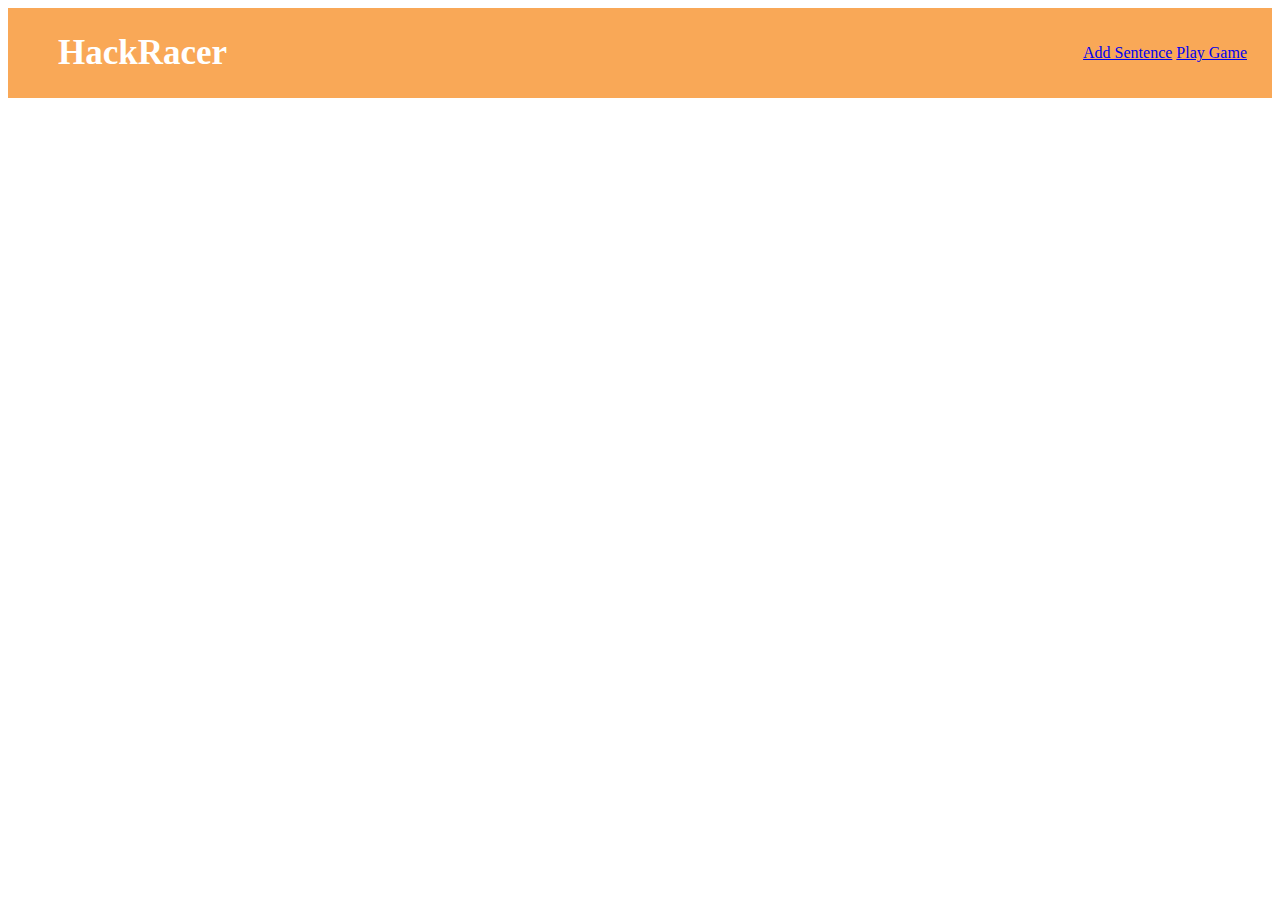
==== playGame.html @ a09e49d2 "Started HackRacer website" ====
<!DOCTYPE html>
<html lang="en">
<head>
    <meta charset="UTF-8">
    <meta name="viewport" content="width=device-width, initial-scale=1.0">
    <title>Play Game</title>
    <link rel="stylesheet" href="main.css">
    <style>
        h2 {text-align: center;}
        p {text-align: center;}
        div {text-align: center;}
    </style>
</head>
<body>
    <div id="navbar">
        <div class = "title">
            <a href="index.html">HackRacer</a> 
        </div>
        <div class ="nav-buttons"> 
            <a href="createSentence.html">Add Sentence</a> 
            <a href="playGame.html">Play Game</a> 
        </div>
    </div>
</body>
</html>
---- main.css ----
#navbar{
    background-color: #f9a857;
    display: flex; /*just a way of format*/
    justify-content: space-between;
    align-items: center; /*vertical alignment within the section*/
    margin-bottom: 35px; /*distance to bottom neighbor*/
    padding: 25px; /*top and bottom space*/

}

.title a{
    color: white;
    font-size: 35px;
    margin-left: 25px;
    text-decoration: none;
    font-weight: bold;
}

.nav-buttons a {
    
}
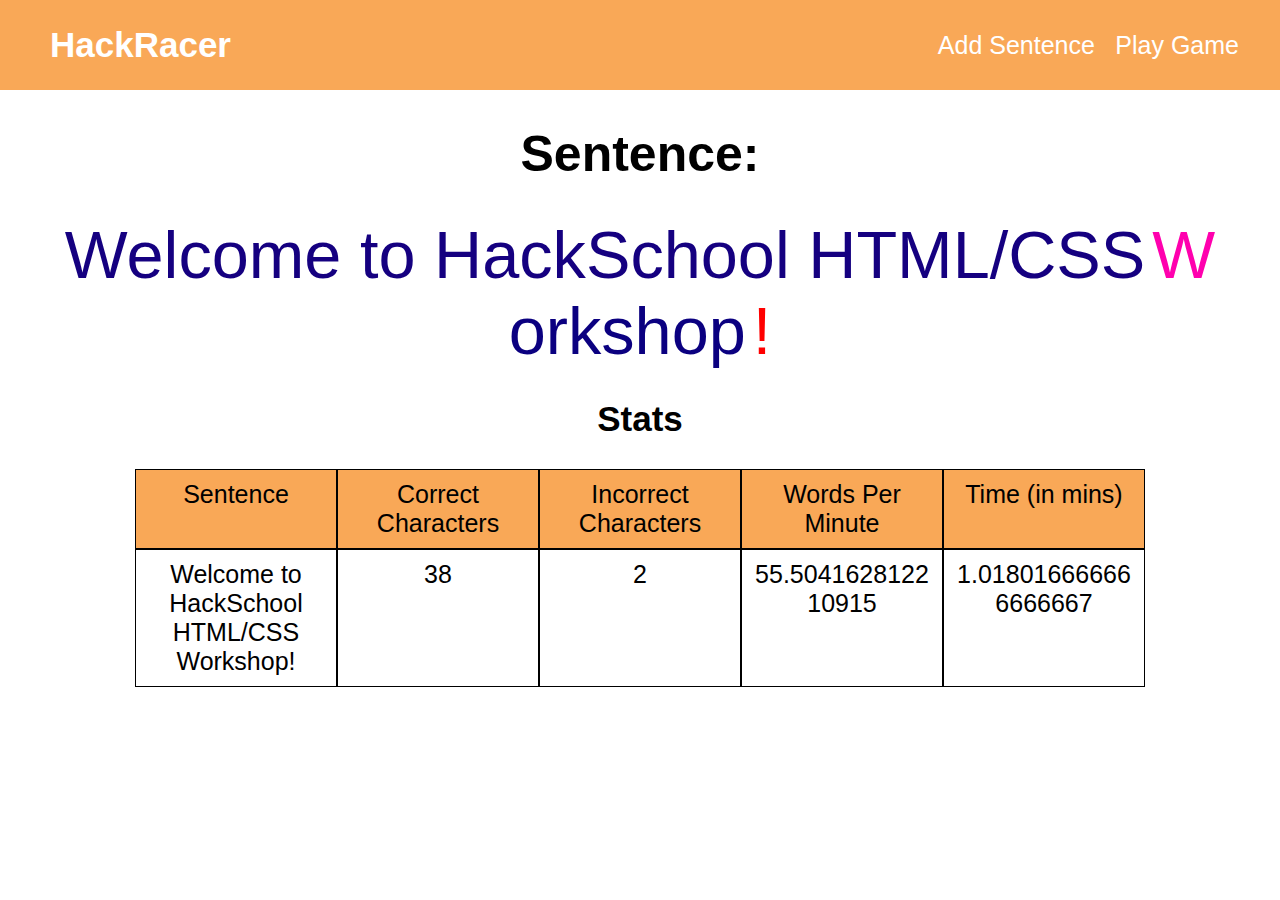
==== commit b0286dee: "added stat table" ====
--- a/playGame.html
+++ b/playGame.html
@@ -21,5 +21,29 @@
             <a href="playGame.html">Play Game</a> 
         </div>
     </div>
+    <div id = "sentence">
+        <h1>Sentence: </h1>
+        <span style="color:rgb(21, 0, 128); font-size:50pt">Welcome to HackSchool HTML/CSS</span>
+            <span style="color:#ff00ae; font-size:50pt">W</span>
+            <span style="color:rgb(11, 0, 128); font-size:50pt">orkshop</span>
+            <span style="color:#FF0000; font-size:50pt">!</span>
+    </div>
+    <h3 class="stats_header">Stats</h3> <!--stats in row form-->
+    <div class="stats">
+        <div class="row header">
+            <p class="cell">Sentence</p>
+            <p class="cell">Correct Characters</p>
+            <p class="cell">Incorrect Characters</p>
+            <p class="cell">Words Per Minute</p>
+            <p class="cell">Time (in mins)</p>
+        </div>
+        <div class="row">
+            <p class="cell">Welcome to HackSchool HTML/CSS Workshop!</p>
+            <p class="cell">38</p>
+            <p class="cell">2</p>
+            <p class="cell">55.504162812210915</p>
+            <p class="cell">1.018016666666666667</p>
+        </div>
+    </div>
 </body>
 </html>--- a/main.css
+++ b/main.css
@@ -1,7 +1,19 @@
+body {
+    margin: 0;
+    font-family: -apple-system, BlinkMacSystemFont, 'Segoe UI', 'Roboto', 'Oxygen',
+    'Ubuntu', 'Cantarell', 'Fira Sans', 'Droid Sans', 'Helvetica Neue',
+    sans-serif;
+    -webkit-font-smoothing: antialiased;
+    -moz-osx-font-smoothing: grayscale;
+}
+
+
+
+/* Navbar Styling */
 #navbar{
     background-color: #f9a857;
     display: flex; /*just a way of format*/
-    justify-content: space-between;
+    justify-content: space-between; /*horizontal alignment within the section*/
     align-items: center; /*vertical alignment within the section*/
     margin-bottom: 35px; /*distance to bottom neighbor*/
     padding: 25px; /*top and bottom space*/
@@ -12,10 +24,173 @@
     color: white;
     font-size: 35px;
     margin-left: 25px;
-    text-decoration: none;
-    font-weight: bold;
+    text-decoration: none; /*underline, overlines, etc*/
+    font-weight: bold; /*lightness/boldness of font*/
 }
 
 .nav-buttons a {
-    
+     /*
+    - Change font color to white
+    - Set font size to 25px
+    - Add a right margin of 16px
+    - Get rid of the link underline with text-decoration
+    */
+    color: white;
+    font-size: 25px;
+    margin-right: 16px;
+    text-decoration: none;
+}
+
+/* Homepage Styling */
+
+.imageCenter {
+    /*
+    -for the image
+    - Display as block which takes up entire container space
+    - Set margin-left and margin-right to auto to center
+    */
+    display: block;
+    margin-left: auto;
+    margin-right: auto;
+}  
+
+.welcome {
+    font-size: 25px;
+}
+
+/* HackRacer Game Page Styling */
+
+#sentence {
+    /*
+    - Display as block which takes up entire container space
+    - Centers text
+    - Change font-size to 25px
+    */
+    display: block;
+    text-align: center;
+    font-size: 25px;
+}
+
+.stats_header {
+    /*
+    - Display as block which takes up entire container space
+    - Centers text
+    - Sets margin 30px vertically and 0px horizontally
+    */
+    font-size: 35px;
+    text-align: center;
+    margin: 30px 0px;
+}
+
+.stats {
+    /*
+    - Use flexbox
+    - Align items in the center horizontally
+    - Makes all items into columns
+    - Set font size to 25px
+    */
+    display: flex;
+    align-items: center;
+    flex-direction: column;
+    font-size: 25px;
+}
+
+.row {
+    /*
+    - Use flexbox
+    - Makes all items into rows
+    */
+    display: flex;
+    flex-direction: row;
+}
+
+.cell {
+    /*
+    - Set width to 180px
+    - Remove any spacing with 0px margin
+    - Add padding of 10px
+    - Create black solid border around cell
+    - Break words if it goes past the cell width
+    */
+    width: 180px;
+    margin: 0px;
+    padding: 10px;
+    border: 1px solid black;
+    word-wrap: break-word;
+}
+
+.header .cell {
+    background-color: #f9a857;
+}
+
+/* Create a Sentence Page Styling */
+
+.create-sentence {
+    /*
+    - Make it a flex container where items are spaced evenly and aligned to the center
+    */
+    display: flex;
+    justify-content: space-evenly;
+    align-items: center;
+}
+
+.sentence-form {
+    /*
+    - Make it a flex container where items arranged in a column and aligned to the center
+    */
+    display: flex;
+    flex-direction: column;
+    align-items: center;
+}
+
+.form-row {
+    /*
+    - Add a 16px bottom margin
+    */
+    margin-bottom: 16px;
+}
+
+.form-row p {
+    /*
+    - Change font for textarea
+    - Change font-size to 20px
+    */
+    font-size: 20px;
+}
+
+textarea {
+    /*
+    - Change font for textarea
+    - Change font-size to 25px
+    */
+    font-family: -apple-system, BlinkMacSystemFont, 'Segoe UI', 'Roboto', 'Oxygen',
+    'Ubuntu', 'Cantarell', 'Fira Sans', 'Droid Sans', 'Helvetica Neue',
+    sans-serif;
+    font-size: 25px;
+}
+
+#sentence-submission {
+    /*
+    - Change background color to orange
+    - Change font color to orange #f9a857
+    - Increase the font size to 20px
+    - Add padding 10px vertically 24 px horizontally
+    - Add rounded corners with border-radius 4px
+    */
+    background-color: #f9a857;
+    color: white;
+    font-size: 20px;
+    padding: 10px 24px;
+    border-radius: 4px;
+    border-color: #f9a857;
+}
+
+/* Changes style on hover */
+#sentence-submission:hover {
+    /*
+    - Change opacity to 80%
+    - Change mouse cursor to pointer
+    */
+    opacity: 80%;
+    cursor: pointer;
 }